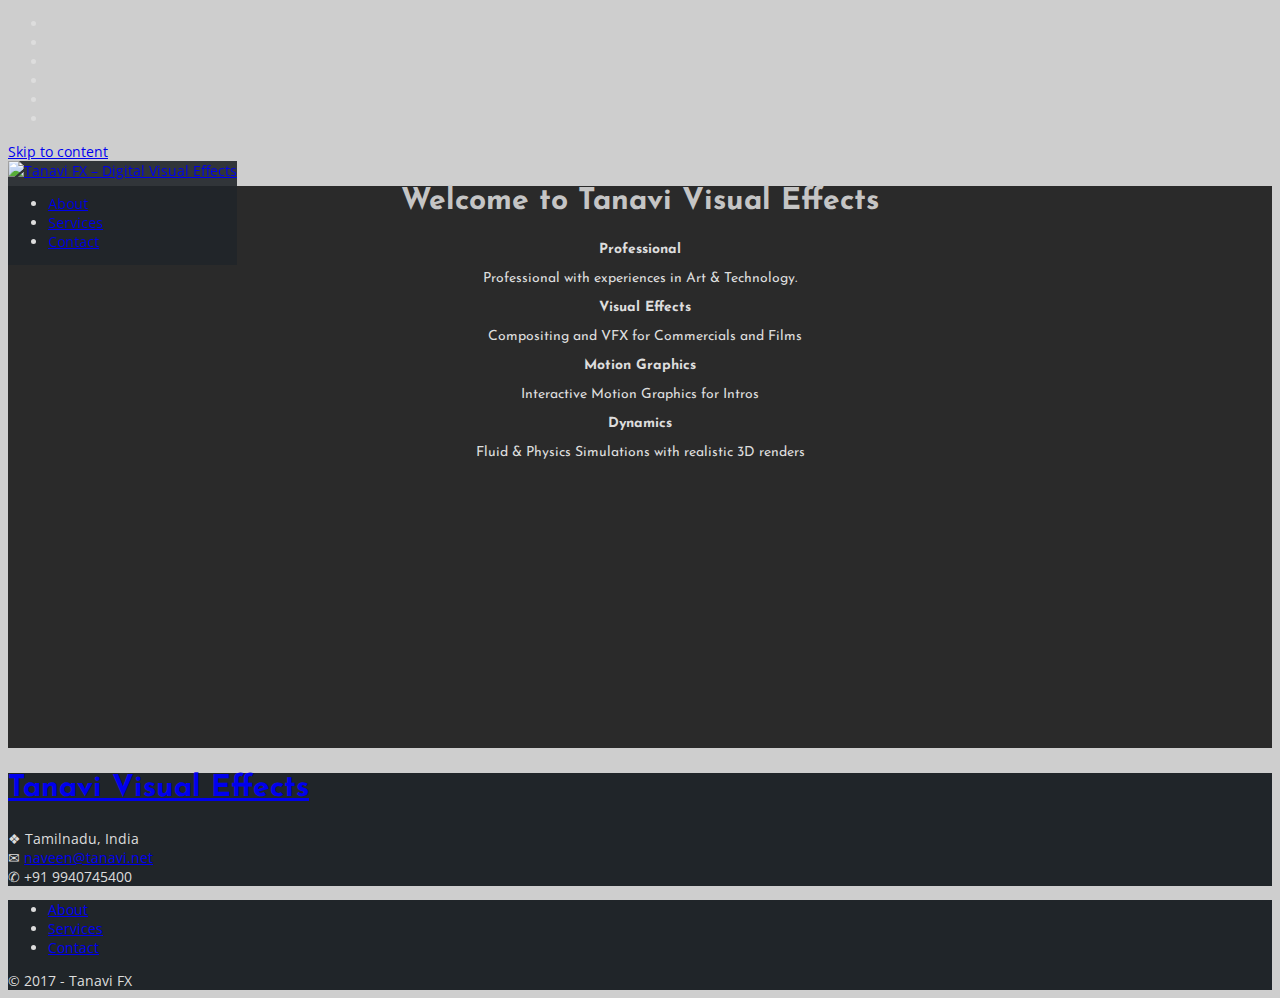
==== index.html @ cdf2a602 "Init" ====
﻿<!DOCTYPE html>
<html lang="en-US" prefix="og: http://ogp.me/ns#">
<head>
<base href="http://tanavi.net" />

<meta charset="UTF-8">
<meta name="viewport" content="width=device-width, initial-scale=1">



<title>- Tanavi FX - Digital Visual Effects</title>

<!-- This site is optimized with the Yoast SEO plugin v5.1 - https://yoast.com/wordpress/plugins/seo/ -->
<link rel="canonical" href="http://tanavi.net/" />
<meta property="og:locale" content="en_US" />
<meta property="og:type" content="website" />
<meta property="og:title" content="- Tanavi FX - Digital Visual Effects" />
<meta property="og:url" content="http://tanavi.net/" />
<meta property="og:site_name" content="Tanavi FX - Digital Visual Effects" />
<meta name="twitter:card" content="summary" />
<meta name="twitter:title" content="- Tanavi FX - Digital Visual Effects" />
<script type='application/ld+json'>{"@context":"http:\/\/schema.org","@type":"WebSite","@id":"#website","url":"http:\/\/tanavi.net\/","name":"Tanavi FX - Digital Visual Effects","potentialAction":{"@type":"SearchAction","target":"http:\/\/tanavi.net\/?s={search_term_string}","query-input":"required name=search_term_string"}}</script>
<script type='application/ld+json'>{"@context":"http:\/\/schema.org","@type":"Organization","url":"http:\/\/tanavi.net\/","sameAs":[],"@id":"#organization","name":"Tanavi FX","logo":"http:\/\/tanavi.net\/wp-content\/uploads\/2017\/01\/cropped-TFXdark-copy.png"}</script>
<!-- / Yoast SEO plugin. -->

<link rel='dns-prefetch' href='//www.google.com' />
<link rel='dns-prefetch' href='//tanavi.net' />
<link rel='dns-prefetch' href='//fonts.googleapis.com' />
<link rel='dns-prefetch' href='//s.w.org' />


		<script type="text/javascript">
			window._wpemojiSettings = {"baseUrl":"https:\/\/s.w.org\/images\/core\/emoji\/2.3\/72x72\/","ext":".png","svgUrl":"https:\/\/s.w.org\/images\/core\/emoji\/2.3\/svg\/","svgExt":".svg","source":{"concatemoji":"http:\/\/www.tanavi.net\/wp-includes\/js\/wp-emoji-release.min.js?ver=4.8.1"}};
			!function(a,b,c){function d(a){var b,c,d,e,f=String.fromCharCode;if(!k||!k.fillText)return!1;switch(k.clearRect(0,0,j.width,j.height),k.textBaseline="top",k.font="600 32px Arial",a){case"flag":return k.fillText(f(55356,56826,55356,56819),0,0),b=j.toDataURL(),k.clearRect(0,0,j.width,j.height),k.fillText(f(55356,56826,8203,55356,56819),0,0),c=j.toDataURL(),b===c&&(k.clearRect(0,0,j.width,j.height),k.fillText(f(55356,57332,56128,56423,56128,56418,56128,56421,56128,56430,56128,56423,56128,56447),0,0),b=j.toDataURL(),k.clearRect(0,0,j.width,j.height),k.fillText(f(55356,57332,8203,56128,56423,8203,56128,56418,8203,56128,56421,8203,56128,56430,8203,56128,56423,8203,56128,56447),0,0),c=j.toDataURL(),b!==c);case"emoji4":return k.fillText(f(55358,56794,8205,9794,65039),0,0),d=j.toDataURL(),k.clearRect(0,0,j.width,j.height),k.fillText(f(55358,56794,8203,9794,65039),0,0),e=j.toDataURL(),d!==e}return!1}function e(a){var c=b.createElement("script");c.src=a,c.defer=c.type="text/javascript",b.getElementsByTagName("head")[0].appendChild(c)}var f,g,h,i,j=b.createElement("canvas"),k=j.getContext&&j.getContext("2d");for(i=Array("flag","emoji4"),c.supports={everything:!0,everythingExceptFlag:!0},h=0;h<i.length;h++)c.supports[i[h]]=d(i[h]),c.supports.everything=c.supports.everything&&c.supports[i[h]],"flag"!==i[h]&&(c.supports.everythingExceptFlag=c.supports.everythingExceptFlag&&c.supports[i[h]]);c.supports.everythingExceptFlag=c.supports.everythingExceptFlag&&!c.supports.flag,c.DOMReady=!1,c.readyCallback=function(){c.DOMReady=!0},c.supports.everything||(g=function(){c.readyCallback()},b.addEventListener?(b.addEventListener("DOMContentLoaded",g,!1),a.addEventListener("load",g,!1)):(a.attachEvent("onload",g),b.attachEvent("onreadystatechange",function(){"complete"===b.readyState&&c.readyCallback()})),f=c.source||{},f.concatemoji?e(f.concatemoji):f.wpemoji&&f.twemoji&&(e(f.twemoji),e(f.wpemoji)))}(window,document,window._wpemojiSettings);
		</script>
		<style type="text/css">
img.wp-smiley,
img.emoji {
	display: inline !important;
	border: none !important;
	box-shadow: none !important;
	height: 1em !important;
	width: 1em !important;
	margin: 0 .07em !important;
	vertical-align: -0.1em !important;
	background: none !important;
	padding: 0 !important;
}
</style>
<link rel='stylesheet' id='bootstrap-css'  href='http://tanavi.net/wp-content/themes/astrid/css/bootstrap/bootstrap.min.css?ver=1' type='text/css' media='all' />
<link rel='stylesheet' id='pirate_forms_front_styles-css'  href='http://tanavi.net/wp-content/plugins/pirate-forms/public/css/front.css?ver=2.0.1' type='text/css' media='all' />
<link rel='stylesheet' id='astrid-style-css'  href='http://tanavi.net/wp-content/themes/astrid/style.css?ver=4.8.1' type='text/css' media='all' />
<style id='astrid-style-inline-css' type='text/css'>
.site-header {position: fixed;}
.site-title a,.site-title a:hover { color:#f9f9f9}
.site-description { color:#ffffff}
.site-header,.site-header.header-scrolled { background-color:rgba(32,37,41,0.9)}
@media only screen and (max-width: 1024px) { .site-header.has-header,.site-header.has-video,.site-header.has-single,.site-header.has-shortcode { background-color:rgba(32,37,41,0.9)} }
body, .widget-area .widget, .widget-area .widget a { color:#dddddd}
.footer-widgets, .site-footer, .footer-info { background-color:#202529}
body {font-family: 'Open Sans', sans-serif;}
h1, h2, h3, h4, h5, h6, .fact .fact-number, .fact .fact-name, .site-title {font-family: 'Josefin Sans', sans-serif;}
.site-title { font-size:36px; }
.site-description { font-size:14px; }
h1 { font-size:36px; }
h2 { font-size:30px; }
h3 { font-size:24px; }
h4 { font-size:16px; }
h5 { font-size:14px; }
h6 { font-size:12px; }
body { font-size:14px; }

</style>
<link rel='stylesheet' id='astrid-body-fonts-css'  href='//fonts.googleapis.com/css?family=Open+Sans%3A300%2C300italic%2C600%2C600italic&#038;ver=4.8.1' type='text/css' media='all' />
<link rel='stylesheet' id='astrid-headings-fonts-css'  href='//fonts.googleapis.com/css?family=Josefin+Sans%3A300italic%2C300&#038;ver=4.8.1' type='text/css' media='all' />
<link rel='stylesheet' id='font-awesome-css'  href='http://tanavi.net/wp-content/plugins/js_composer/assets/lib/bower/font-awesome/css/font-awesome.min.css?ver=4.12' type='text/css' media='all' />
<link rel='stylesheet' id='js_composer_front-css'  href='http://tanavi.net/wp-content/plugins/js_composer/assets/css/js_composer.min.css?ver=4.12' type='text/css' media='all' />
<script type='text/javascript' src='https://www.google.com/recaptcha/api.js?hl=en_US&#038;ver=4.8.1'></script>
<script type='text/javascript' src='http://www.tanavi.net/wp-includes/js/jquery/jquery.js?ver=1.12.4'></script>
<script type='text/javascript' src='http://www.tanavi.net/wp-includes/js/jquery/jquery-migrate.min.js?ver=1.4.1'></script>
<script type='text/javascript' src='http://tanavi.net/wp-content/plugins/pirate-forms/public/js/scripts.js?ver=2.0.1'></script>
<script type='text/javascript'>
/* <![CDATA[ */
var pirateFormsObject = {"errors":""};
/* ]]> */
</script>
<script type='text/javascript' src='http://tanavi.net/wp-content/plugins/pirate-forms/public/js/scripts-general.js?ver=2.0.1'></script>
<link rel='https://api.w.org/' href='http://tanavi.net/wp-json/' />

 

<link rel='shortlink' href='http://tanavi.net/' />


		<style type="text/css">.recentcomments a{display:inline !important;padding:0 !important;margin:0 !important;}</style>
		
<!--[if lte IE 9]><link rel="stylesheet" type="text/css" href="http://tanavi.net/wp-content/plugins/js_composer/assets/css/vc_lte_ie9.min.css" media="screen"><![endif]--><!--[if IE  8]><link rel="stylesheet" type="text/css" href="http://tanavi.net/wp-content/plugins/js_composer/assets/css/vc-ie8.min.css" media="screen"><![endif]--><style type="text/css" id="custom-background-css">
body.custom-background { background-color: #cecece; }
</style>
<link rel="icon" href="http://tanavi.net/wp-content/uploads/2017/08/cropped-IMGTRANS-1-32x32.png" sizes="32x32" />
<link rel="icon" href="http://tanavi.net/wp-content/uploads/2017/08/cropped-IMGTRANS-1-192x192.png" sizes="192x192" />
<link rel="apple-touch-icon-precomposed" href="http://tanavi.net/wp-content/uploads/2017/08/cropped-IMGTRANS-1-180x180.png" />
<meta name="msapplication-TileImage" content="http://tanavi.net/wp-content/uploads/2017/08/cropped-IMGTRANS-1-270x270.png" />
		<style type="text/css" id="wp-custom-css">
			/*
You can add your own CSS here.

Click the help icon above to learn more.
*/
.site .page{
  background: #2a2a2a;
  border-color: #000;
  font-family: 'Josefin Sans', sans-serif;
}

h1, h2, h3, h4, h5, h6, .entry-title {
    color: #c5c5c5;
    font-family: 'Josefin Sans', sans-serif;
}

		</style>
	<style type="text/css" data-type="vc_shortcodes-custom-css">.vc_custom_1493703038157{margin-right: 10px !important;margin-left: 10px !important;padding-right: 10px !important;padding-left: 10px !important;}.vc_custom_1493702989707{margin-left: 10px !important;padding-right: 10px !important;padding-left: 10px !important;}.vc_custom_1483778366961{margin-right: 10px !important;margin-left: 10px !important;padding-right: 10px !important;padding-left: 10px !important;}.vc_custom_1493702915775{margin-right: 10px !important;margin-left: 10px !important;padding-right: 10px !important;padding-left: 10px !important;}</style><noscript><style type="text/css"> .wpb_animate_when_almost_visible { opacity: 1; }</style></noscript></head>

<body class="home page-template page-template-page-templates page-template-page_fullwidth page-template-page-templatespage_fullwidth-php page page-id-15 custom-background wp-custom-logo wpb-js-composer js-comp-ver-4.12 vc_responsive">

<div class="preloader">
<div class="preloader-inner">
	<ul><li></li><li></li><li></li><li></li><li></li><li></li></ul>
</div>
</div>

<div id="page" class="site">
	<a class="skip-link screen-reader-text" href="#content">Skip to content</a>

	<header id="masthead" class="site-header " role="banner">
		<div class="container">
			<div class="site-branding col-md-4 col-sm-6 col-xs-12">
				<a href="http://tanavi.net/" class="custom-logo-link" rel="home" itemprop="url"><img width="200" height="37" src="http://tanavi.net/wp-content/uploads/2017/08/cropped-IMGTRANS.png" class="custom-logo" alt="Tanavi FX &#8211; Digital Visual Effects" itemprop="logo" srcset="http://tanavi.net/wp-content/uploads/2017/08/cropped-IMGTRANS.png 200w, http://tanavi.net/wp-content/uploads/2017/08/cropped-IMGTRANS-100x19.png 100w" sizes="(max-width: 200px) 100vw, 200px" /></a>			</div>
			<div class="btn-menu col-md-8 col-sm-6 col-xs-12"><i class="fa fa-navicon"></i></div>
			<nav id="mainnav" class="main-navigation col-md-8 col-sm-6 col-xs-12" role="navigation">
				<div class="menu-main-container"><ul id="primary-menu" class="menu"><li id="menu-item-72" class="menu-item menu-item-type-post_type menu-item-object-page menu-item-72"><a href="http://tanavi.net/about-us/">About</a></li>
<li id="menu-item-71" class="menu-item menu-item-type-post_type menu-item-object-page menu-item-71"><a href="http://tanavi.net/services/">Services</a></li>
<li id="menu-item-70" class="menu-item menu-item-type-post_type menu-item-object-page menu-item-70"><a href="http://tanavi.net/contact-us/">Contact</a></li>
</ul></div>			</nav><!-- #site-navigation -->
		</div>
	</header><!-- #masthead -->

			<div class="header-clone"></div>
		

				
	
	<div id="content" class="site-content">
		<div class="container">


	<div id="primary" class="content-area fullwidth">
		<main id="main" class="site-main" role="main">

			
				
<article id="post-15" class="post-15 page type-page status-publish hentry clearfix">
	<header class="entry-header">
			</header><!-- .entry-header -->

		

	<div class="entry-content">
		<div class="vc_row wpb_row vc_row-fluid"><div class="wpb_column vc_column_container vc_col-sm-12"><div class="vc_column-inner "><div class="wpb_wrapper">
	<div class="wpb_text_column wpb_content_element ">
		<div class="wpb_wrapper">
			<h2 style="text-align: center;">Welcome to Tanavi Visual Effects</h2>

		</div>
	</div>
</div></div></div></div><div class="vc_row wpb_row vc_row-fluid"><div class="wpb_column vc_column_container vc_col-sm-3"><div class="vc_column-inner "><div class="wpb_wrapper">
	<div class="wpb_text_column wpb_content_element  wpb_animate_when_almost_visible wpb_top-to-bottom vc_custom_1493703038157">
		<div class="wpb_wrapper">
			<p class="p1" style="text-align: center;"><b>Professional</b></p>
<p class="p1" style="text-align: center;">Professional with experiences in Art & Technology.</p>

		</div>
	</div>
</div></div></div><div class="wpb_column vc_column_container vc_col-sm-3"><div class="vc_column-inner "><div class="wpb_wrapper">
	<div class="wpb_text_column wpb_content_element  wpb_animate_when_almost_visible wpb_top-to-bottom vc_custom_1493702989707">
		<div class="wpb_wrapper">
			<p class="p1" style="text-align: center;"><b>Visual Effects</b></p>
<p class="p1" style="text-align: center;">Compositing and VFX for Commercials and Films</p>

		</div>
	</div>
</div></div></div><div class="wpb_column vc_column_container vc_col-sm-3"><div class="vc_column-inner "><div class="wpb_wrapper">
	<div class="wpb_text_column wpb_content_element  wpb_animate_when_almost_visible wpb_top-to-bottom vc_custom_1483778366961">
		<div class="wpb_wrapper">
			<p class="p1" style="text-align: center;"><b>Motion Graphics</b></p>
<p class="p1" style="text-align: center;">Interactive Motion Graphics for Intros</p>

		</div>
	</div>
</div></div></div><div class="wpb_column vc_column_container vc_col-sm-3"><div class="vc_column-inner "><div class="wpb_wrapper">
	<div class="wpb_text_column wpb_content_element  wpb_animate_when_almost_visible wpb_top-to-bottom vc_custom_1493702915775">
		<div class="wpb_wrapper">
			<p class="p1" style="text-align: center;"><b>Dynamics</b></p>
<p class="p1" style="text-align: center;">Fluid &amp; Physics Simulations with realistic 3D renders</p>

		</div>
	</div>
</div></div></div></div><div class="vc_row wpb_row vc_row-fluid"><div class="wpb_column vc_column_container vc_col-sm-12"><div class="vc_column-inner "><div class="wpb_wrapper">
	<div class="wpb_video_widget wpb_content_element vc_clearfix   vc_video-aspect-ratio-235 vc_video-el-width-100 vc_video-align-left">
		<div class="wpb_wrapper">
			
			<div class="wpb_video_wrapper"><iframe src="https://player.vimeo.com/video/228460686" width="640" height="270" frameborder="0" title="Coming Soon..." webkitallowfullscreen mozallowfullscreen allowfullscreen></iframe></div>
		</div>
	</div>
</div></div></div></div>
	</div><!-- .entry-content -->

	<footer class="entry-footer">
			</footer><!-- .entry-footer -->
</article><!-- #post-## -->

				
			

		</main><!-- #main -->
	</div><!-- #primary -->


		</div>
	</div><!-- #content -->

	<div class="footer-wrapper">
				
						<div class="footer-info">
			<div class="container">
				<div class="footer-branding"><h2 class="site-title-footer"><a href="http://tanavi.net/" rel="home">Tanavi Visual Effects</a></h1></div>				<div class="footer-contact"><div class="footer-contact-block">&#10070; Tamilnadu, India</div><div class="footer-contact-block">&#9993; <a href="mailto:naveen@tanavi.net">naveen@tanavi.net</a></div><div class="footer-contact-block">&#9990; +91 9940745400</div></div>			</div>
		</div>
		
		<footer id="colophon" class="site-footer" role="contentinfo">	
			<div class="site-info container">
				<nav id="footernav" class="footer-navigation" role="navigation">
					<div class="menu-main-container"><ul id="footer-menu" class="menu"><li class="menu-item menu-item-type-post_type menu-item-object-page menu-item-72"><a href="http://tanavi.net/about-us/">About</a></li>
<li class="menu-item menu-item-type-post_type menu-item-object-page menu-item-71"><a href="http://tanavi.net/services/">Services</a></li>
<li class="menu-item menu-item-type-post_type menu-item-object-page menu-item-70"><a href="http://tanavi.net/contact-us/">Contact</a></li>
</ul></div>				</nav><!-- #site-navigation -->
				<div class="site-copyright">
					© 2017 - Tanavi FX
				</div>
			</div><!-- .site-info -->
		</footer><!-- #colophon -->
	</div>

</div><!-- #page -->

<script type='text/javascript' src='http://tanavi.net/wp-content/themes/astrid/js/main.js?ver=4.8.1'></script>
<script type='text/javascript' src='http://tanavi.net/wp-content/themes/astrid/js/scripts.min.js?ver=4.8.1'></script>
<!--[if lt IE 9]>
<script type='text/javascript' src='http://tanavi.net/wp-content/themes/astrid/js/html5shiv.js?ver=4.8.1'></script>
<![endif]-->
<script type='text/javascript' src='http://www.tanavi.net/wp-includes/js/wp-embed.min.js?ver=4.8.1'></script>
<script type='text/javascript' src='http://tanavi.net/wp-content/plugins/js_composer/assets/js/dist/js_composer_front.min.js?ver=4.12'></script>
<script type='text/javascript' src='http://tanavi.net/wp-content/plugins/js_composer/assets/lib/waypoints/waypoints.min.js?ver=4.12'></script>

</body>
</html>


<!-- Dynamic page generated in 1.255 seconds. -->
<!-- Cached page generated by WP-Super-Cache on 2017-08-05 06:28:13 -->

<!-- Compression = gzip -->
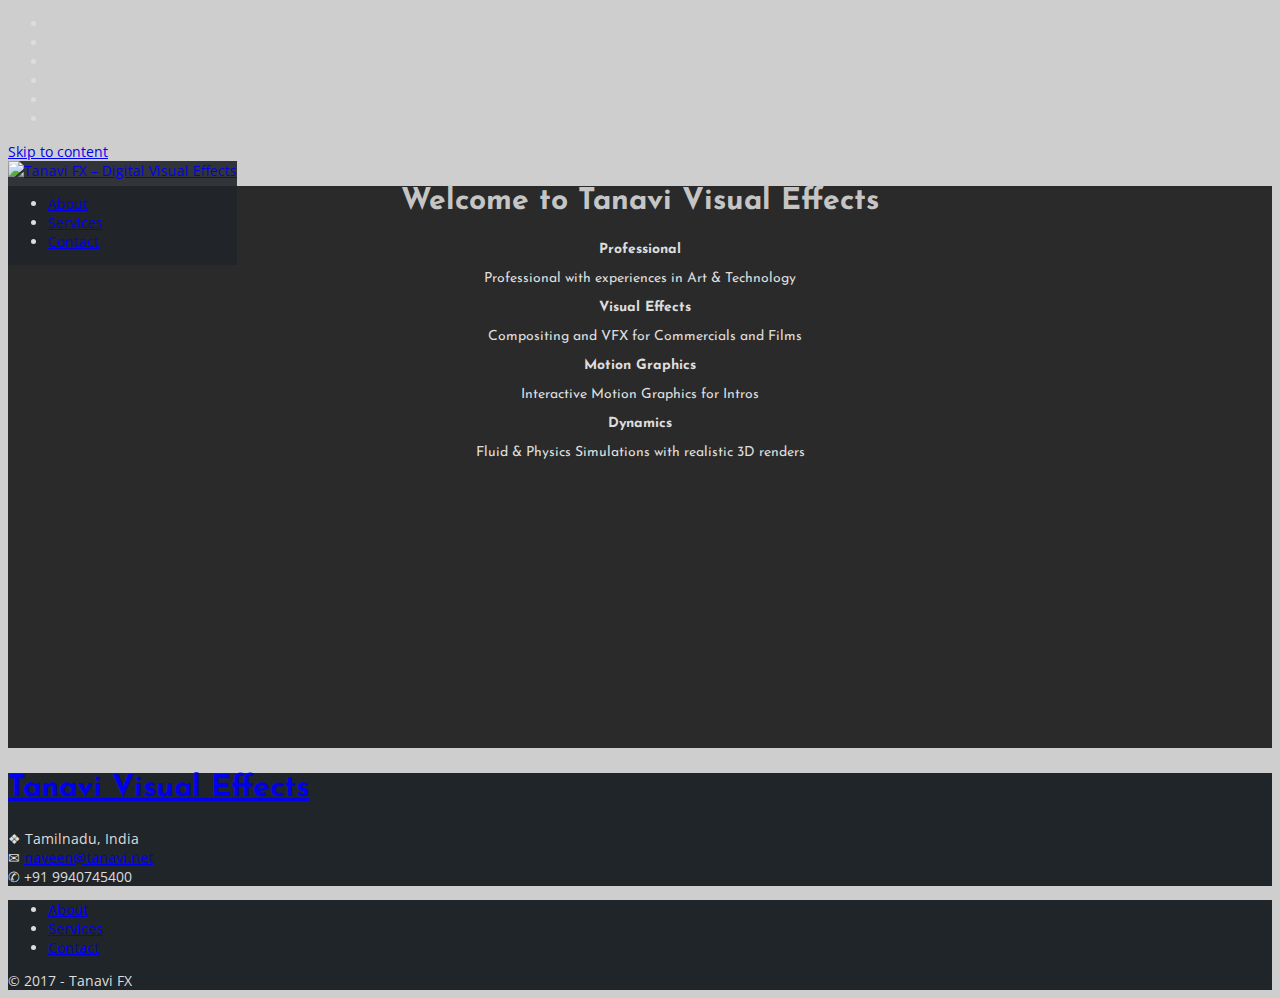
==== commit 3f3c55c1: "Minor Upd" ====
--- a/index.html
+++ b/index.html
@@ -177,7 +177,7 @@
 	<div class="wpb_text_column wpb_content_element  wpb_animate_when_almost_visible wpb_top-to-bottom vc_custom_1493703038157">
 		<div class="wpb_wrapper">
 			<p class="p1" style="text-align: center;"><b>Professional</b></p>
-<p class="p1" style="text-align: center;">Professional with experiences in Art & Technology.</p>
+<p class="p1" style="text-align: center;">Professional with experiences in Art &amp; Technology</p>
 
 		</div>
 	</div>
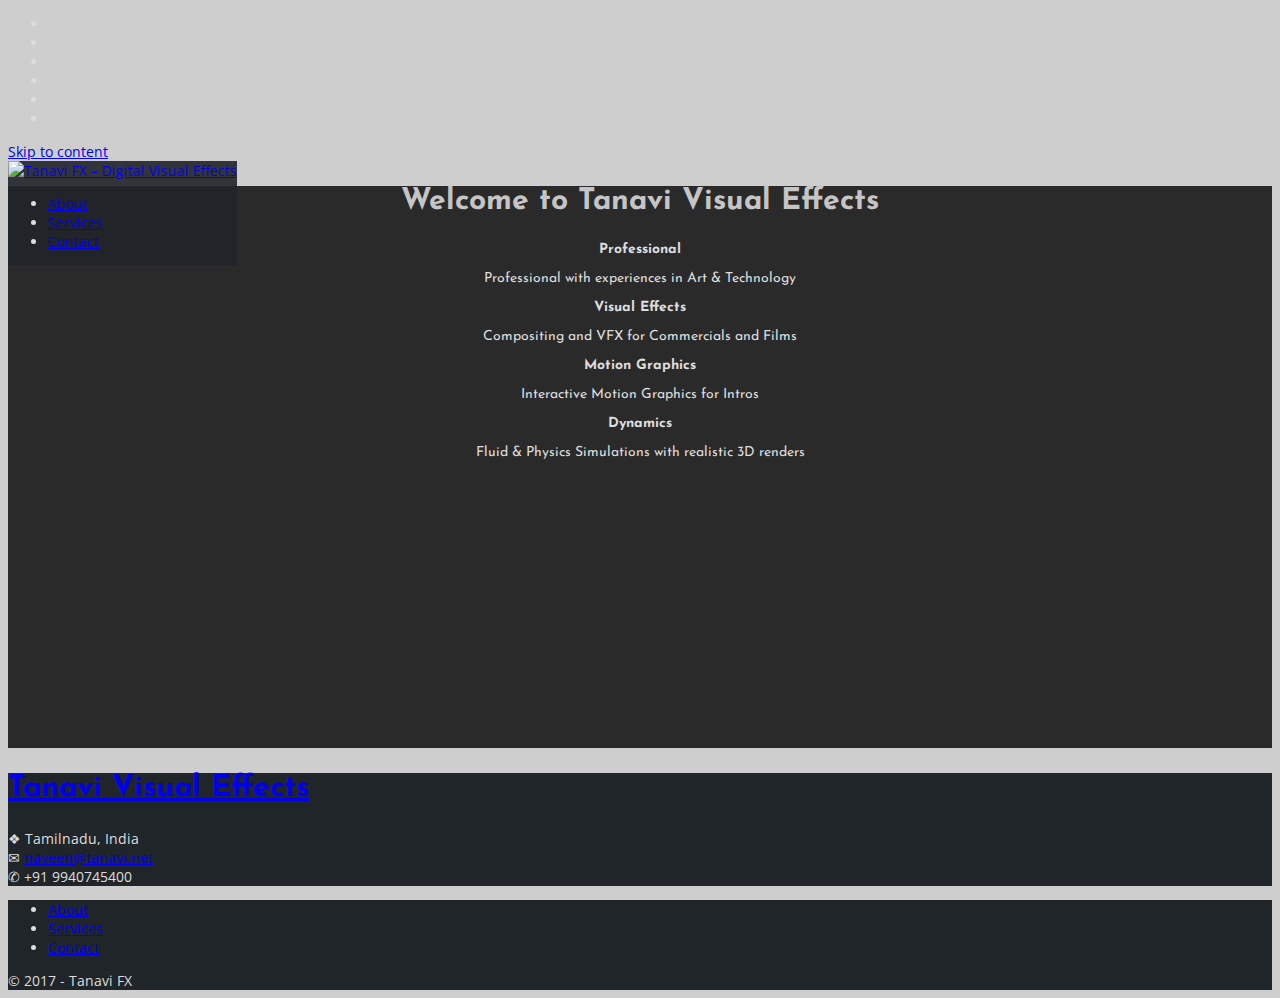
==== commit 38de3338: "Minor Edit" ====
--- a/index.html
+++ b/index.html
@@ -174,37 +174,37 @@
 		</div>
 	</div>
 </div></div></div></div><div class="vc_row wpb_row vc_row-fluid"><div class="wpb_column vc_column_container vc_col-sm-3"><div class="vc_column-inner "><div class="wpb_wrapper">
-	<div class="wpb_text_column wpb_content_element  wpb_animate_when_almost_visible wpb_top-to-bottom vc_custom_1493703038157">
+
 		<div class="wpb_wrapper">
 			<p class="p1" style="text-align: center;"><b>Professional</b></p>
 <p class="p1" style="text-align: center;">Professional with experiences in Art &amp; Technology</p>
 
 		</div>
-	</div>
+
 </div></div></div><div class="wpb_column vc_column_container vc_col-sm-3"><div class="vc_column-inner "><div class="wpb_wrapper">
-	<div class="wpb_text_column wpb_content_element  wpb_animate_when_almost_visible wpb_top-to-bottom vc_custom_1493702989707">
+
 		<div class="wpb_wrapper">
 			<p class="p1" style="text-align: center;"><b>Visual Effects</b></p>
 <p class="p1" style="text-align: center;">Compositing and VFX for Commercials and Films</p>
 
 		</div>
-	</div>
+
 </div></div></div><div class="wpb_column vc_column_container vc_col-sm-3"><div class="vc_column-inner "><div class="wpb_wrapper">
-	<div class="wpb_text_column wpb_content_element  wpb_animate_when_almost_visible wpb_top-to-bottom vc_custom_1483778366961">
+
 		<div class="wpb_wrapper">
 			<p class="p1" style="text-align: center;"><b>Motion Graphics</b></p>
 <p class="p1" style="text-align: center;">Interactive Motion Graphics for Intros</p>
 
 		</div>
-	</div>
+
 </div></div></div><div class="wpb_column vc_column_container vc_col-sm-3"><div class="vc_column-inner "><div class="wpb_wrapper">
-	<div class="wpb_text_column wpb_content_element  wpb_animate_when_almost_visible wpb_top-to-bottom vc_custom_1493702915775">
+
 		<div class="wpb_wrapper">
 			<p class="p1" style="text-align: center;"><b>Dynamics</b></p>
 <p class="p1" style="text-align: center;">Fluid &amp; Physics Simulations with realistic 3D renders</p>
 
 		</div>
-	</div>
+
 </div></div></div></div><div class="vc_row wpb_row vc_row-fluid"><div class="wpb_column vc_column_container vc_col-sm-12"><div class="vc_column-inner "><div class="wpb_wrapper">
 	<div class="wpb_video_widget wpb_content_element vc_clearfix   vc_video-aspect-ratio-235 vc_video-el-width-100 vc_video-align-left">
 		<div class="wpb_wrapper">
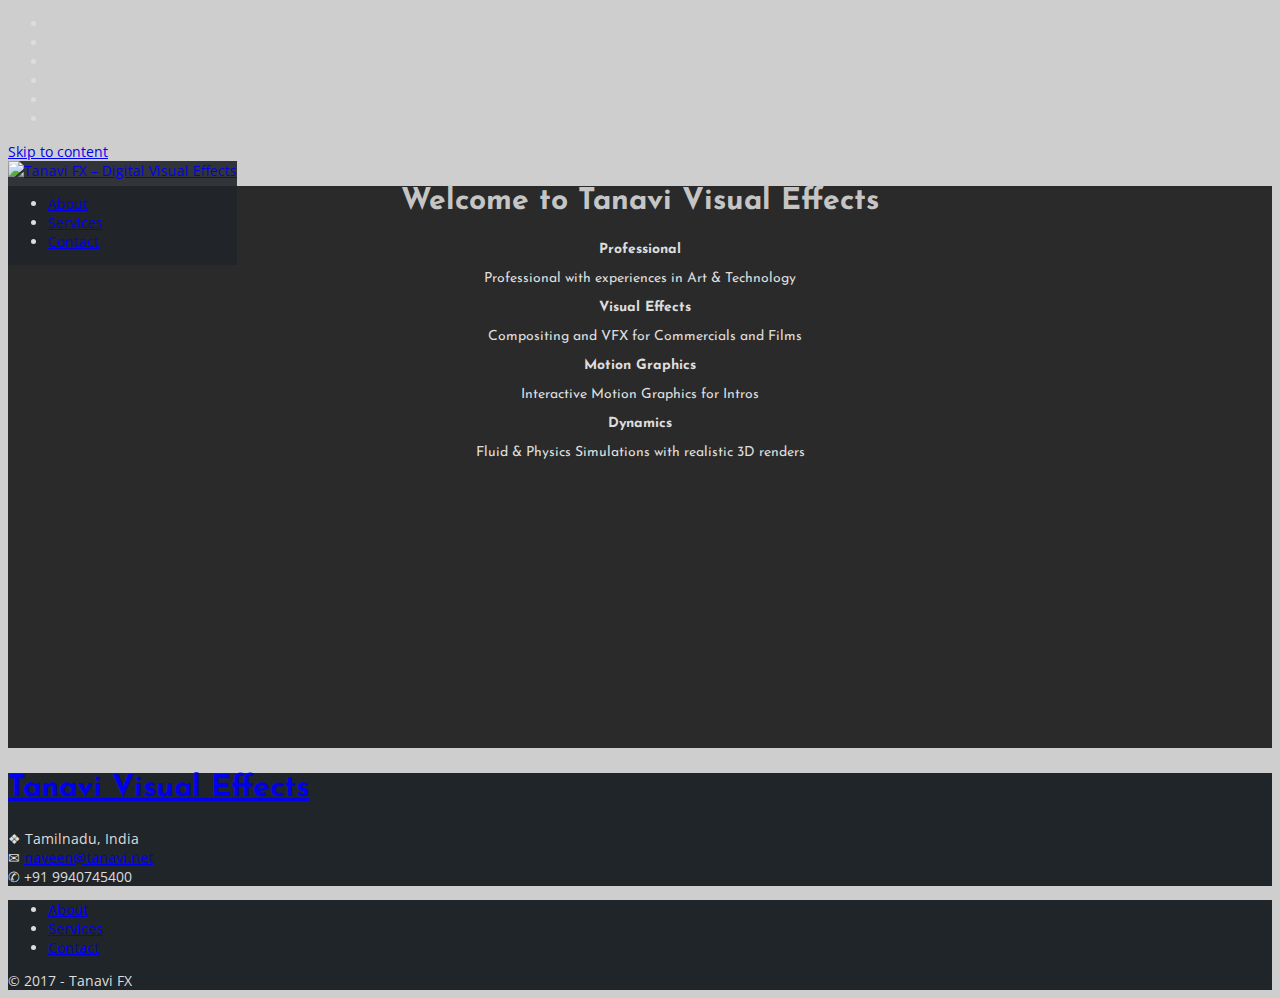
==== commit 1a5d65be: "Img" ====
--- a/index.html
+++ b/index.html
@@ -135,7 +135,7 @@
 	<header id="masthead" class="site-header " role="banner">
 		<div class="container">
 			<div class="site-branding col-md-4 col-sm-6 col-xs-12">
-				<a href="http://tanavi.net/" class="custom-logo-link" rel="home" itemprop="url"><img width="200" height="37" src="http://tanavi.net/wp-content/uploads/2017/08/cropped-IMGTRANS.png" class="custom-logo" alt="Tanavi FX &#8211; Digital Visual Effects" itemprop="logo" srcset="http://tanavi.net/wp-content/uploads/2017/08/cropped-IMGTRANS.png 200w, http://tanavi.net/wp-content/uploads/2017/08/cropped-IMGTRANS-100x19.png 100w" sizes="(max-width: 200px) 100vw, 200px" /></a>			</div>
+				<a href="http://tanavi.net/" class="custom-logo-link" rel="home" itemprop="url"><img width="250" height="45" src="http://tanavi.net/wp-content/uploads/2017/08/cropped-IMGTRANS.png" class="custom-logo" alt="Tanavi FX &#8211; Digital Visual Effects" itemprop="logo" srcset="http://tanavi.net/wp-content/uploads/2017/08/cropped-IMGTRANS.png 200w, http://tanavi.net/wp-content/uploads/2017/08/cropped-IMGTRANS-100x19.png 100w" sizes="(max-width: 200px) 100vw, 200px" /></a>			</div>
 			<div class="btn-menu col-md-8 col-sm-6 col-xs-12"><i class="fa fa-navicon"></i></div>
 			<nav id="mainnav" class="main-navigation col-md-8 col-sm-6 col-xs-12" role="navigation">
 				<div class="menu-main-container"><ul id="primary-menu" class="menu"><li id="menu-item-72" class="menu-item menu-item-type-post_type menu-item-object-page menu-item-72"><a href="http://tanavi.net/about-us/">About</a></li>
@@ -174,37 +174,37 @@
 		</div>
 	</div>
 </div></div></div></div><div class="vc_row wpb_row vc_row-fluid"><div class="wpb_column vc_column_container vc_col-sm-3"><div class="vc_column-inner "><div class="wpb_wrapper">
-
+	<div class="wpb_text_column wpb_content_element  wpb_animate_when_almost_visible wpb_top-to-bottom vc_custom_1493703038157">
 		<div class="wpb_wrapper">
 			<p class="p1" style="text-align: center;"><b>Professional</b></p>
 <p class="p1" style="text-align: center;">Professional with experiences in Art &amp; Technology</p>
 
 		</div>
-
+	</div>
 </div></div></div><div class="wpb_column vc_column_container vc_col-sm-3"><div class="vc_column-inner "><div class="wpb_wrapper">
-
+	<div class="wpb_text_column wpb_content_element  wpb_animate_when_almost_visible wpb_top-to-bottom vc_custom_1493702989707">
 		<div class="wpb_wrapper">
 			<p class="p1" style="text-align: center;"><b>Visual Effects</b></p>
 <p class="p1" style="text-align: center;">Compositing and VFX for Commercials and Films</p>
 
 		</div>
-
+	</div>
 </div></div></div><div class="wpb_column vc_column_container vc_col-sm-3"><div class="vc_column-inner "><div class="wpb_wrapper">
-
+	<div class="wpb_text_column wpb_content_element  wpb_animate_when_almost_visible wpb_top-to-bottom vc_custom_1483778366961">
 		<div class="wpb_wrapper">
 			<p class="p1" style="text-align: center;"><b>Motion Graphics</b></p>
 <p class="p1" style="text-align: center;">Interactive Motion Graphics for Intros</p>
 
 		</div>
-
+	</div>
 </div></div></div><div class="wpb_column vc_column_container vc_col-sm-3"><div class="vc_column-inner "><div class="wpb_wrapper">
-
+	<div class="wpb_text_column wpb_content_element  wpb_animate_when_almost_visible wpb_top-to-bottom vc_custom_1493702915775">
 		<div class="wpb_wrapper">
 			<p class="p1" style="text-align: center;"><b>Dynamics</b></p>
 <p class="p1" style="text-align: center;">Fluid &amp; Physics Simulations with realistic 3D renders</p>
 
 		</div>
-
+	</div>
 </div></div></div></div><div class="vc_row wpb_row vc_row-fluid"><div class="wpb_column vc_column_container vc_col-sm-12"><div class="vc_column-inner "><div class="wpb_wrapper">
 	<div class="wpb_video_widget wpb_content_element vc_clearfix   vc_video-aspect-ratio-235 vc_video-el-width-100 vc_video-align-left">
 		<div class="wpb_wrapper">
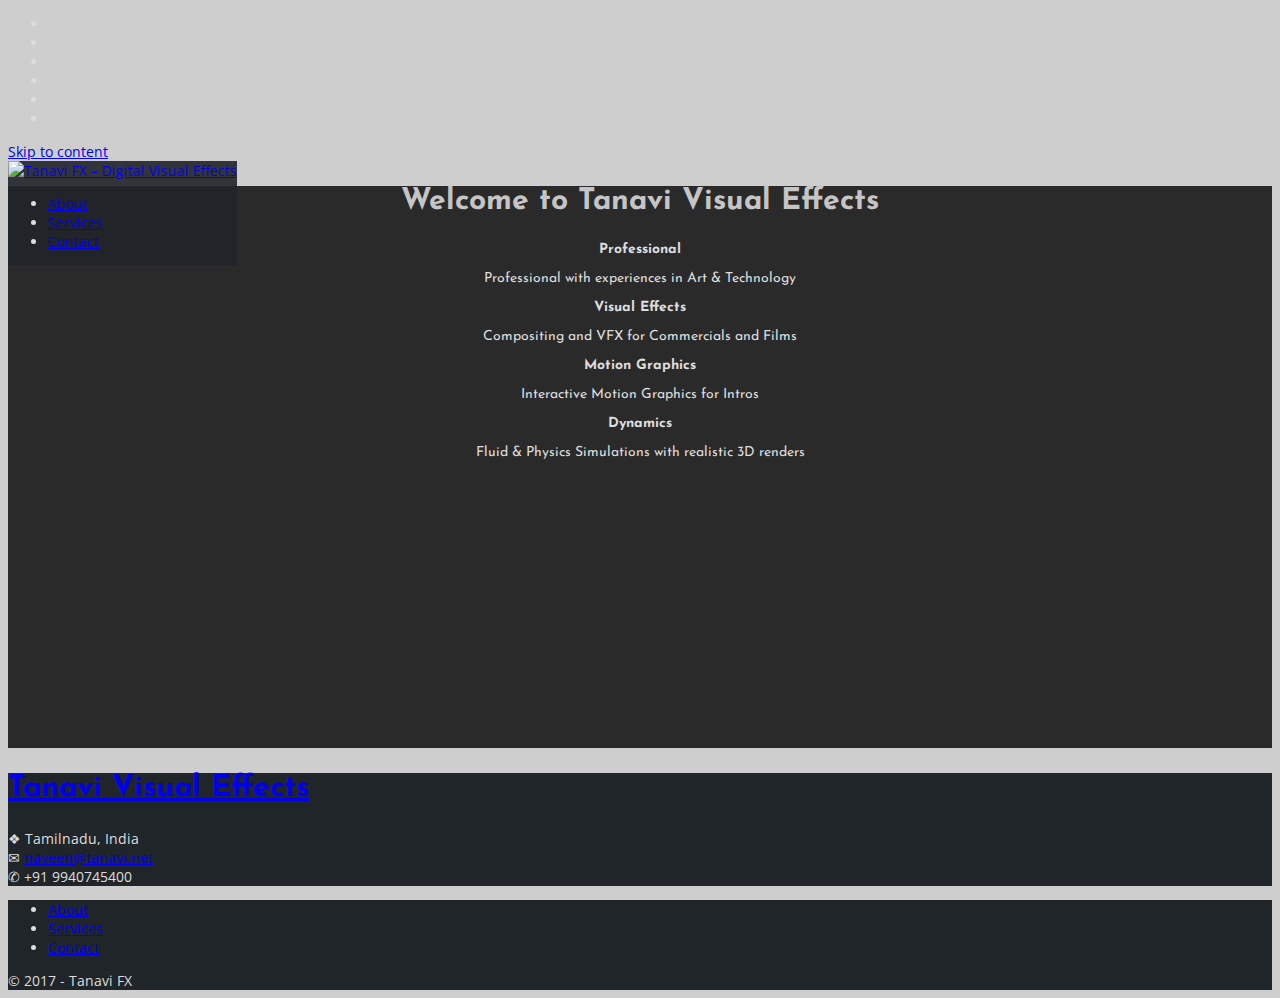
==== commit e743cef5: "Update" ====
--- a/index.html
+++ b/index.html
@@ -174,37 +174,37 @@
 		</div>
 	</div>
 </div></div></div></div><div class="vc_row wpb_row vc_row-fluid"><div class="wpb_column vc_column_container vc_col-sm-3"><div class="vc_column-inner "><div class="wpb_wrapper">
-	<div class="wpb_text_column wpb_content_element  wpb_animate_when_almost_visible wpb_top-to-bottom vc_custom_1493703038157">
+
 		<div class="wpb_wrapper">
 			<p class="p1" style="text-align: center;"><b>Professional</b></p>
 <p class="p1" style="text-align: center;">Professional with experiences in Art &amp; Technology</p>
 
 		</div>
-	</div>
+
 </div></div></div><div class="wpb_column vc_column_container vc_col-sm-3"><div class="vc_column-inner "><div class="wpb_wrapper">
-	<div class="wpb_text_column wpb_content_element  wpb_animate_when_almost_visible wpb_top-to-bottom vc_custom_1493702989707">
+
 		<div class="wpb_wrapper">
 			<p class="p1" style="text-align: center;"><b>Visual Effects</b></p>
 <p class="p1" style="text-align: center;">Compositing and VFX for Commercials and Films</p>
 
 		</div>
-	</div>
+
 </div></div></div><div class="wpb_column vc_column_container vc_col-sm-3"><div class="vc_column-inner "><div class="wpb_wrapper">
-	<div class="wpb_text_column wpb_content_element  wpb_animate_when_almost_visible wpb_top-to-bottom vc_custom_1483778366961">
+
 		<div class="wpb_wrapper">
 			<p class="p1" style="text-align: center;"><b>Motion Graphics</b></p>
 <p class="p1" style="text-align: center;">Interactive Motion Graphics for Intros</p>
 
 		</div>
-	</div>
+
 </div></div></div><div class="wpb_column vc_column_container vc_col-sm-3"><div class="vc_column-inner "><div class="wpb_wrapper">
-	<div class="wpb_text_column wpb_content_element  wpb_animate_when_almost_visible wpb_top-to-bottom vc_custom_1493702915775">
+
 		<div class="wpb_wrapper">
 			<p class="p1" style="text-align: center;"><b>Dynamics</b></p>
 <p class="p1" style="text-align: center;">Fluid &amp; Physics Simulations with realistic 3D renders</p>
 
 		</div>
-	</div>
+
 </div></div></div></div><div class="vc_row wpb_row vc_row-fluid"><div class="wpb_column vc_column_container vc_col-sm-12"><div class="vc_column-inner "><div class="wpb_wrapper">
 	<div class="wpb_video_widget wpb_content_element vc_clearfix   vc_video-aspect-ratio-235 vc_video-el-width-100 vc_video-align-left">
 		<div class="wpb_wrapper">
